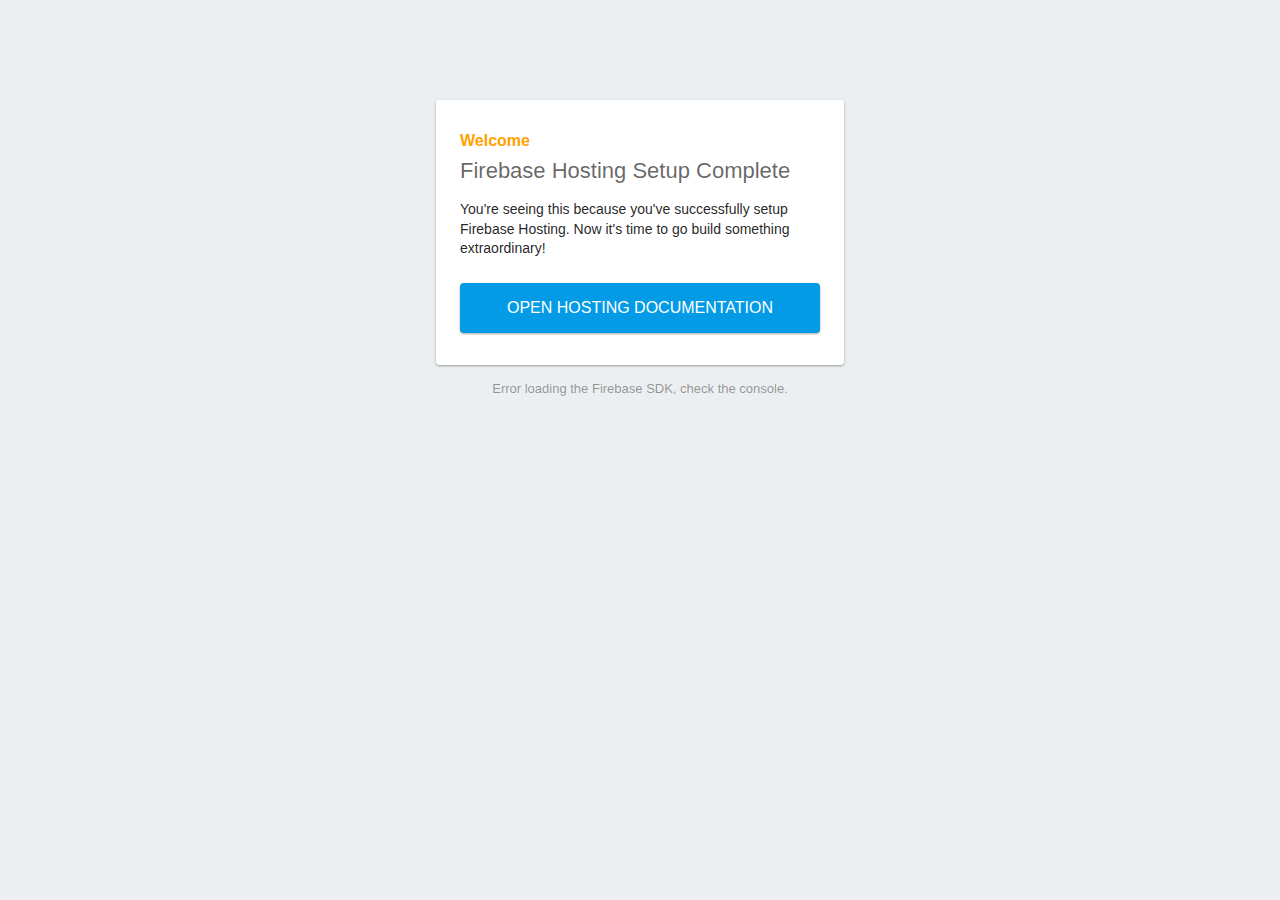
==== Personal Portfolio/public/public/index.html @ 6a1bcdd0 "change" ====
<!DOCTYPE html>
<html>
  <head>
    <meta charset="utf-8">
    <meta name="viewport" content="width=device-width, initial-scale=1">
    <title>Welcome to Firebase Hosting</title>

    <!-- update the version number as needed -->
    <script defer src="/__/firebase/10.9.0/firebase-app-compat.js"></script>
    <!-- include only the Firebase features as you need -->
    <script defer src="/__/firebase/10.9.0/firebase-auth-compat.js"></script>
    <script defer src="/__/firebase/10.9.0/firebase-database-compat.js"></script>
    <script defer src="/__/firebase/10.9.0/firebase-firestore-compat.js"></script>
    <script defer src="/__/firebase/10.9.0/firebase-functions-compat.js"></script>
    <script defer src="/__/firebase/10.9.0/firebase-messaging-compat.js"></script>
    <script defer src="/__/firebase/10.9.0/firebase-storage-compat.js"></script>
    <script defer src="/__/firebase/10.9.0/firebase-analytics-compat.js"></script>
    <script defer src="/__/firebase/10.9.0/firebase-remote-config-compat.js"></script>
    <script defer src="/__/firebase/10.9.0/firebase-performance-compat.js"></script>
    <!-- 
      initialize the SDK after all desired features are loaded, set useEmulator to false
      to avoid connecting the SDK to running emulators.
    -->
    <script defer src="/__/firebase/init.js?useEmulator=true"></script>

    <style media="screen">
      body { background: #ECEFF1; color: rgba(0,0,0,0.87); font-family: Roboto, Helvetica, Arial, sans-serif; margin: 0; padding: 0; }
      #message { background: white; max-width: 360px; margin: 100px auto 16px; padding: 32px 24px; border-radius: 3px; }
      #message h2 { color: #ffa100; font-weight: bold; font-size: 16px; margin: 0 0 8px; }
      #message h1 { font-size: 22px; font-weight: 300; color: rgba(0,0,0,0.6); margin: 0 0 16px;}
      #message p { line-height: 140%; margin: 16px 0 24px; font-size: 14px; }
      #message a { display: block; text-align: center; background: #039be5; text-transform: uppercase; text-decoration: none; color: white; padding: 16px; border-radius: 4px; }
      #message, #message a { box-shadow: 0 1px 3px rgba(0,0,0,0.12), 0 1px 2px rgba(0,0,0,0.24); }
      #load { color: rgba(0,0,0,0.4); text-align: center; font-size: 13px; }
      @media (max-width: 600px) {
        body, #message { margin-top: 0; background: white; box-shadow: none; }
        body { border-top: 16px solid #ffa100; }
      }
    </style>
  </head>
  <body>
    <div id="message">
      <h2>Welcome</h2>
      <h1>Firebase Hosting Setup Complete</h1>
      <p>You're seeing this because you've successfully setup Firebase Hosting. Now it's time to go build something extraordinary!</p>
      <a target="_blank" href="https://firebase.google.com/docs/hosting/">Open Hosting Documentation</a>
    </div>
    <p id="load">Firebase SDK Loading&hellip;</p>

    <script>
      document.addEventListener('DOMContentLoaded', function() {
        const loadEl = document.querySelector('#load');
        // // 🔥🔥🔥🔥🔥🔥🔥🔥🔥🔥🔥🔥🔥🔥🔥🔥🔥🔥🔥🔥🔥🔥🔥🔥🔥🔥🔥🔥🔥🔥🔥
        // // The Firebase SDK is initialized and available here!
        //
        // firebase.auth().onAuthStateChanged(user => { });
        // firebase.database().ref('/path/to/ref').on('value', snapshot => { });
        // firebase.firestore().doc('/foo/bar').get().then(() => { });
        // firebase.functions().httpsCallable('yourFunction')().then(() => { });
        // firebase.messaging().requestPermission().then(() => { });
        // firebase.storage().ref('/path/to/ref').getDownloadURL().then(() => { });
        // firebase.analytics(); // call to activate
        // firebase.analytics().logEvent('tutorial_completed');
        // firebase.performance(); // call to activate
        //
        // // 🔥🔥🔥🔥🔥🔥🔥🔥🔥🔥🔥🔥🔥🔥🔥🔥🔥🔥🔥🔥🔥🔥🔥🔥🔥🔥🔥🔥🔥🔥🔥

        try {
          let app = firebase.app();
          let features = [
            'auth', 
            'database', 
            'firestore',
            'functions',
            'messaging', 
            'storage', 
            'analytics', 
            'remoteConfig',
            'performance',
          ].filter(feature => typeof app[feature] === 'function');
          loadEl.textContent = `Firebase SDK loaded with ${features.join(', ')}`;
        } catch (e) {
          console.error(e);
          loadEl.textContent = 'Error loading the Firebase SDK, check the console.';
        }
      });
    </script>
  </body>
</html>
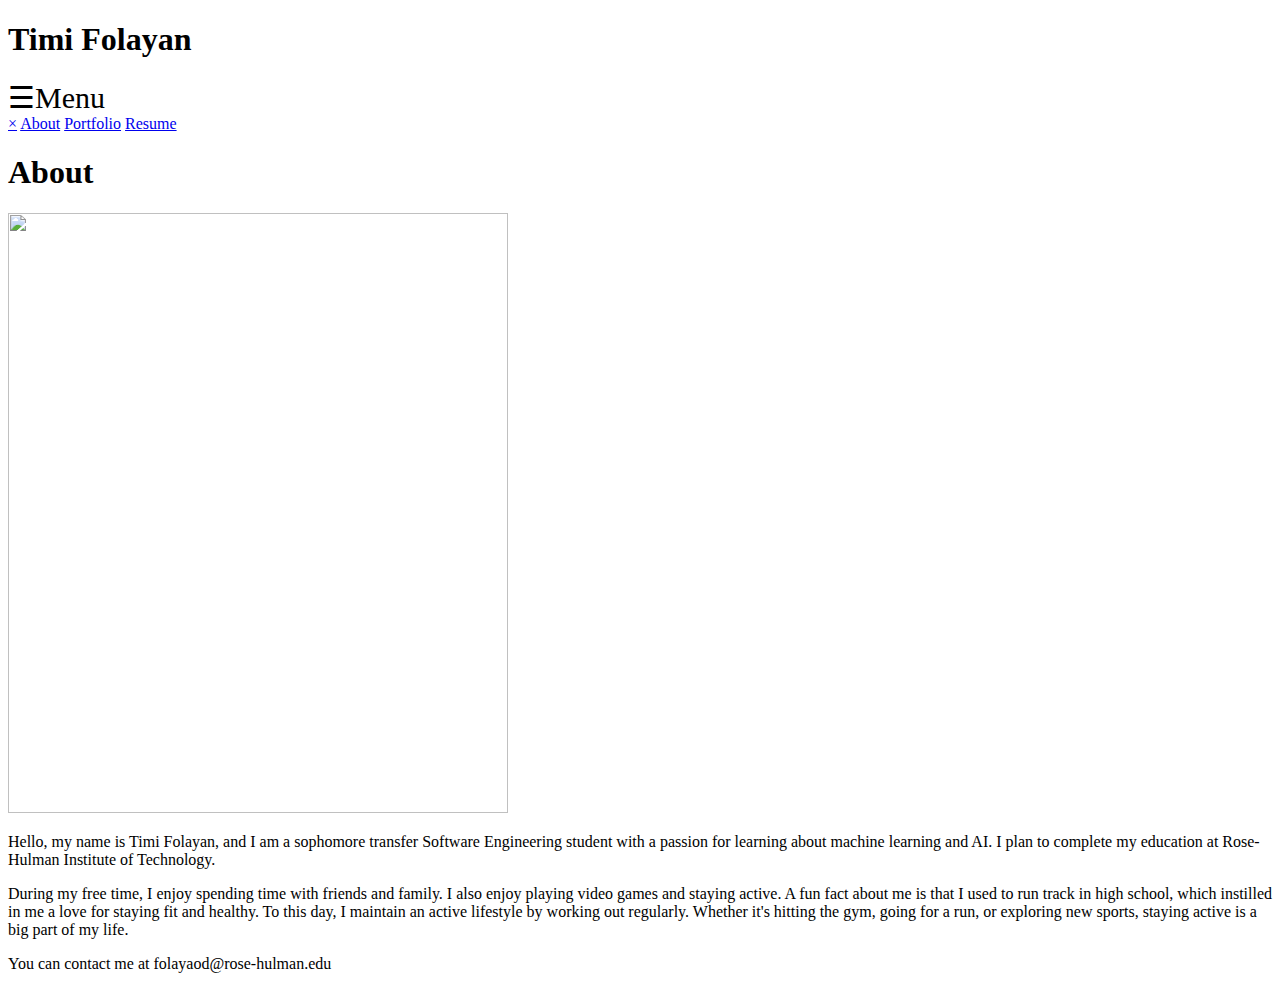
==== commit ff98d9a9: "k1" ====
--- a/Personal Portfolio/public/public/index.html
+++ b/Personal Portfolio/public/public/index.html
@@ -1,89 +1,43 @@
-<!DOCTYPE html>
-<html>
-  <head>
-    <meta charset="utf-8">
-    <meta name="viewport" content="width=device-width, initial-scale=1">
-    <title>Welcome to Firebase Hosting</title>
+<!doctype html>
+<html lang="en">
 
-    <!-- update the version number as needed -->
-    <script defer src="/__/firebase/10.9.0/firebase-app-compat.js"></script>
-    <!-- include only the Firebase features as you need -->
-    <script defer src="/__/firebase/10.9.0/firebase-auth-compat.js"></script>
-    <script defer src="/__/firebase/10.9.0/firebase-database-compat.js"></script>
-    <script defer src="/__/firebase/10.9.0/firebase-firestore-compat.js"></script>
-    <script defer src="/__/firebase/10.9.0/firebase-functions-compat.js"></script>
-    <script defer src="/__/firebase/10.9.0/firebase-messaging-compat.js"></script>
-    <script defer src="/__/firebase/10.9.0/firebase-storage-compat.js"></script>
-    <script defer src="/__/firebase/10.9.0/firebase-analytics-compat.js"></script>
-    <script defer src="/__/firebase/10.9.0/firebase-remote-config-compat.js"></script>
-    <script defer src="/__/firebase/10.9.0/firebase-performance-compat.js"></script>
-    <!-- 
-      initialize the SDK after all desired features are loaded, set useEmulator to false
-      to avoid connecting the SDK to running emulators.
-    -->
-    <script defer src="/__/firebase/init.js?useEmulator=true"></script>
+<head>
+  <meta charset="utf-8">
+  <meta name="viewport" content="width=device-width, initial-scale=1">
+  <title>Timi's Personal Portfolio</title>
+  <link rel="stylesheet" href="styles/normalize.css" />
+  <link rel="stylesheet" href="styles/main.css">
+  <link rel="icon" href="images/favicon.png" />
 
-    <style media="screen">
-      body { background: #ECEFF1; color: rgba(0,0,0,0.87); font-family: Roboto, Helvetica, Arial, sans-serif; margin: 0; padding: 0; }
-      #message { background: white; max-width: 360px; margin: 100px auto 16px; padding: 32px 24px; border-radius: 3px; }
-      #message h2 { color: #ffa100; font-weight: bold; font-size: 16px; margin: 0 0 8px; }
-      #message h1 { font-size: 22px; font-weight: 300; color: rgba(0,0,0,0.6); margin: 0 0 16px;}
-      #message p { line-height: 140%; margin: 16px 0 24px; font-size: 14px; }
-      #message a { display: block; text-align: center; background: #039be5; text-transform: uppercase; text-decoration: none; color: white; padding: 16px; border-radius: 4px; }
-      #message, #message a { box-shadow: 0 1px 3px rgba(0,0,0,0.12), 0 1px 2px rgba(0,0,0,0.24); }
-      #load { color: rgba(0,0,0,0.4); text-align: center; font-size: 13px; }
-      @media (max-width: 600px) {
-        body, #message { margin-top: 0; background: white; box-shadow: none; }
-        body { border-top: 16px solid #ffa100; }
-      }
-    </style>
-  </head>
-  <body>
-    <div id="message">
-      <h2>Welcome</h2>
-      <h1>Firebase Hosting Setup Complete</h1>
-      <p>You're seeing this because you've successfully setup Firebase Hosting. Now it's time to go build something extraordinary!</p>
-      <a target="_blank" href="https://firebase.google.com/docs/hosting/">Open Hosting Documentation</a>
+</head>
+<body id = "about">
+  <header><h1>Timi Folayan</h1></header>
+  <nav>
+    <span style="font-size:30px;cursor:pointer"onclick="openNav()">&#9776;Menu</span>
+    <div id="mySidenav" class="sidenav">
+      <a href="javascript:void(0)" class="closebtn" onclick="closeNav()">&times;</a>
+      <a href ="index.html">About</a>
+      <a href ="portfolio.html">Portfolio</a>
+      <a href ="resume.html">Resume</a>
     </div>
-    <p id="load">Firebase SDK Loading&hellip;</p>
+  </nav>
+  <main>
+    <h1>About</h1>
+    <img src="images/avatar.png" id="mypicture" style="width:500px;height:600px;"/>
+    <p> Hello, my name is Timi Folayan, and I am a sophomore transfer Software Engineering
+    student with a passion for learning about machine learning and AI. I plan to complete my education at 
+    Rose-Hulman Institute of Technology.
+    </p>
+    <p>
+      During my free time, I enjoy spending time with friends and family. I also enjoy playing video games
+      and staying active. A fun fact about me is that I used to run track in high school, which instilled in me a love for staying fit and healthy. To this day, I maintain an active lifestyle by working out regularly. Whether it's hitting the gym, going for a run, or exploring new sports, staying active is a big part of my life.
+    </p>
+  </main>
+  
 
-    <script>
-      document.addEventListener('DOMContentLoaded', function() {
-        const loadEl = document.querySelector('#load');
-        // // 🔥🔥🔥🔥🔥🔥🔥🔥🔥🔥🔥🔥🔥🔥🔥🔥🔥🔥🔥🔥🔥🔥🔥🔥🔥🔥🔥🔥🔥🔥🔥
-        // // The Firebase SDK is initialized and available here!
-        //
-        // firebase.auth().onAuthStateChanged(user => { });
-        // firebase.database().ref('/path/to/ref').on('value', snapshot => { });
-        // firebase.firestore().doc('/foo/bar').get().then(() => { });
-        // firebase.functions().httpsCallable('yourFunction')().then(() => { });
-        // firebase.messaging().requestPermission().then(() => { });
-        // firebase.storage().ref('/path/to/ref').getDownloadURL().then(() => { });
-        // firebase.analytics(); // call to activate
-        // firebase.analytics().logEvent('tutorial_completed');
-        // firebase.performance(); // call to activate
-        //
-        // // 🔥🔥🔥🔥🔥🔥🔥🔥🔥🔥🔥🔥🔥🔥🔥🔥🔥🔥🔥🔥🔥🔥🔥🔥🔥🔥🔥🔥🔥🔥🔥
-
-        try {
-          let app = firebase.app();
-          let features = [
-            'auth', 
-            'database', 
-            'firestore',
-            'functions',
-            'messaging', 
-            'storage', 
-            'analytics', 
-            'remoteConfig',
-            'performance',
-          ].filter(feature => typeof app[feature] === 'function');
-          loadEl.textContent = `Firebase SDK loaded with ${features.join(', ')}`;
-        } catch (e) {
-          console.error(e);
-          loadEl.textContent = 'Error loading the Firebase SDK, check the console.';
-        }
-      });
-    </script>
-  </body>
-</html>
+    <footer>
+      You can contact me at folayaod@rose-hulman.edu
+    </footer>
+    <script src="scripts/main.js"></script>
+    </body>
+    </html>
